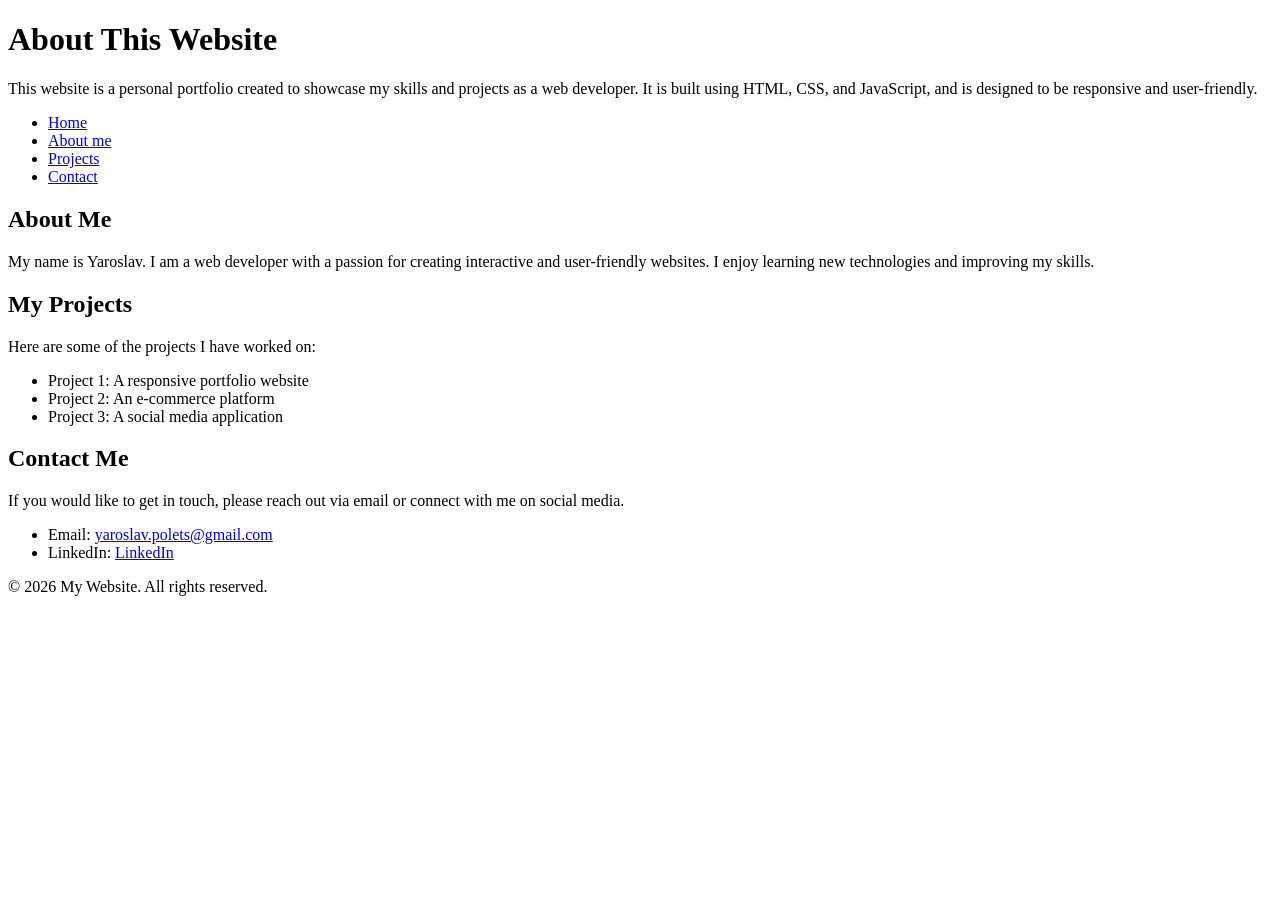
==== about.html @ 2703eb67 "Fix about page structure, add Prettier config" ====
<!doctype html>
<html lang="en">
  <head>
    <meta charset="UTF-8" />
    <meta name="viewport" content="width=device-width, initial-scale=1.0" />
    <title>About Me | My Website</title>
  </head>
  <body>
    <header>
      <h1>About This Website</h1>
      <p>
        This website is a personal portfolio created to showcase my skills and projects as a web
        developer. It is built using HTML, CSS, and JavaScript, and is designed to be responsive and
        user-friendly.
      </p>
      <nav aria-label="Main">
        <ul>
          <li><a href="index.html">Home</a></li>
          <li><a href="#about">About me</a></li>
          <li><a href="#projects">Projects</a></li>
          <li><a href="#contact">Contact</a></li>
        </ul>
      </nav>
    </header>
    <main>
      <section id="about">
        <h2>About Me</h2>
        <p>
          My name is Yaroslav. I am a web developer with a passion for creating interactive and
          user-friendly websites. I enjoy learning new technologies and improving my skills.
        </p>
      </section>
      <section id="projects">
        <h2>My Projects</h2>
        <p>Here are some of the projects I have worked on:</p>
        <ul>
          <li>Project 1: A responsive portfolio website</li>
          <li>Project 2: An e-commerce platform</li>
          <li>Project 3: A social media application</li>
        </ul>
      </section>
      <section id="contact">
        <h2>Contact Me</h2>
        <p>
          If you would like to get in touch, please reach out via email or connect with me on social
          media.
        </p>
        <ul>
          <li>Email: <a href="mailto:yaroslav.polets@gmail.com">yaroslav.polets@gmail.com</a></li>
          <li>LinkedIn: <a href="https://www.linkedin.com/in/yaroslavpolets">LinkedIn</a></li>
        </ul>
      </section>
    </main>
    <footer><p>&copy; 2026 My Website. All rights reserved.</p></footer>
  </body>
</html>
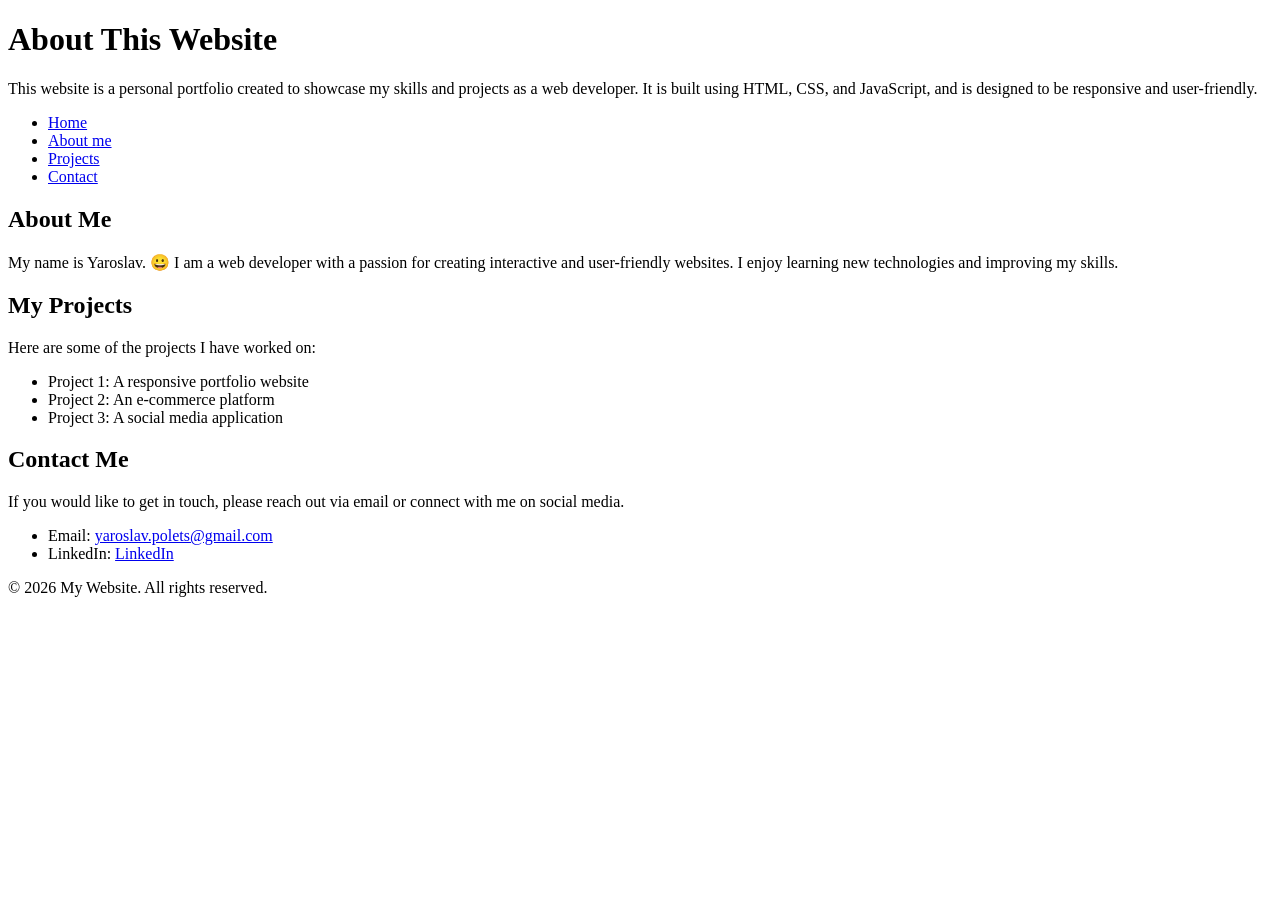
==== commit ab0e5010: "form added" ====
--- a/about.html
+++ b/about.html
@@ -26,7 +26,7 @@
       <section id="about">
         <h2>About Me</h2>
         <p>
-          My name is Yaroslav. I am a web developer with a passion for creating interactive and
+          My name is Yaroslav. &#x1F600 I am a web developer with a passion for creating interactive and
           user-friendly websites. I enjoy learning new technologies and improving my skills.
         </p>
       </section>
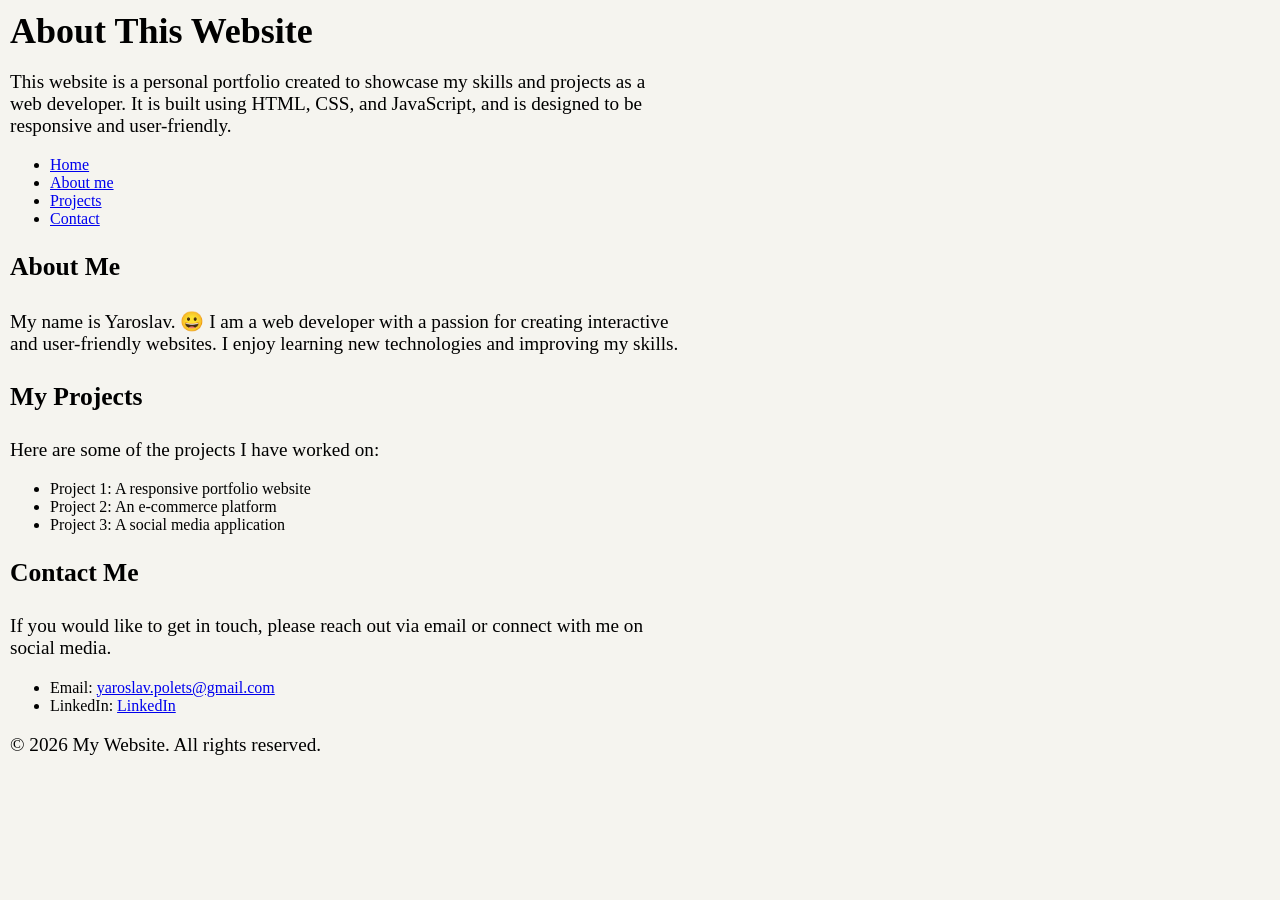
==== commit 348a5ea0: "Styles changed" ====
--- a/about.html
+++ b/about.html
@@ -4,6 +4,29 @@
     <meta charset="UTF-8" />
     <meta name="viewport" content="width=device-width, initial-scale=1.0" />
     <title>About Me | My Website</title>
+    <style>
+      :root {
+        color-scheme: light;
+        --paper: #f5f4ef;
+      }
+      body {
+        margin: 10px;
+        background-color: var(--paper);
+      }
+      h1 {
+        font-size: clamp(1.5rem, 3vw, 2.25rem);
+        margin: 0;
+      }
+      h2 {
+        font-size: clamp(1.25rem, 2vw, 1.75rem);
+        padding-block: 0.5rem;
+        margin: 0;
+      }
+      p {
+        font-size: clamp(1rem, 1.5vw, 1.25rem);
+        max-width: 70ch;
+      }
+    </style>
   </head>
   <body>
     <header>
@@ -26,8 +49,9 @@
       <section id="about">
         <h2>About Me</h2>
         <p>
-          My name is Yaroslav. &#x1F600 I am a web developer with a passion for creating interactive and
-          user-friendly websites. I enjoy learning new technologies and improving my skills.
+          My name is Yaroslav. &#x1F600; I am a web developer with a passion for creating
+          interactive and user-friendly websites. I enjoy learning new technologies and improving my
+          skills.
         </p>
       </section>
       <section id="projects">
